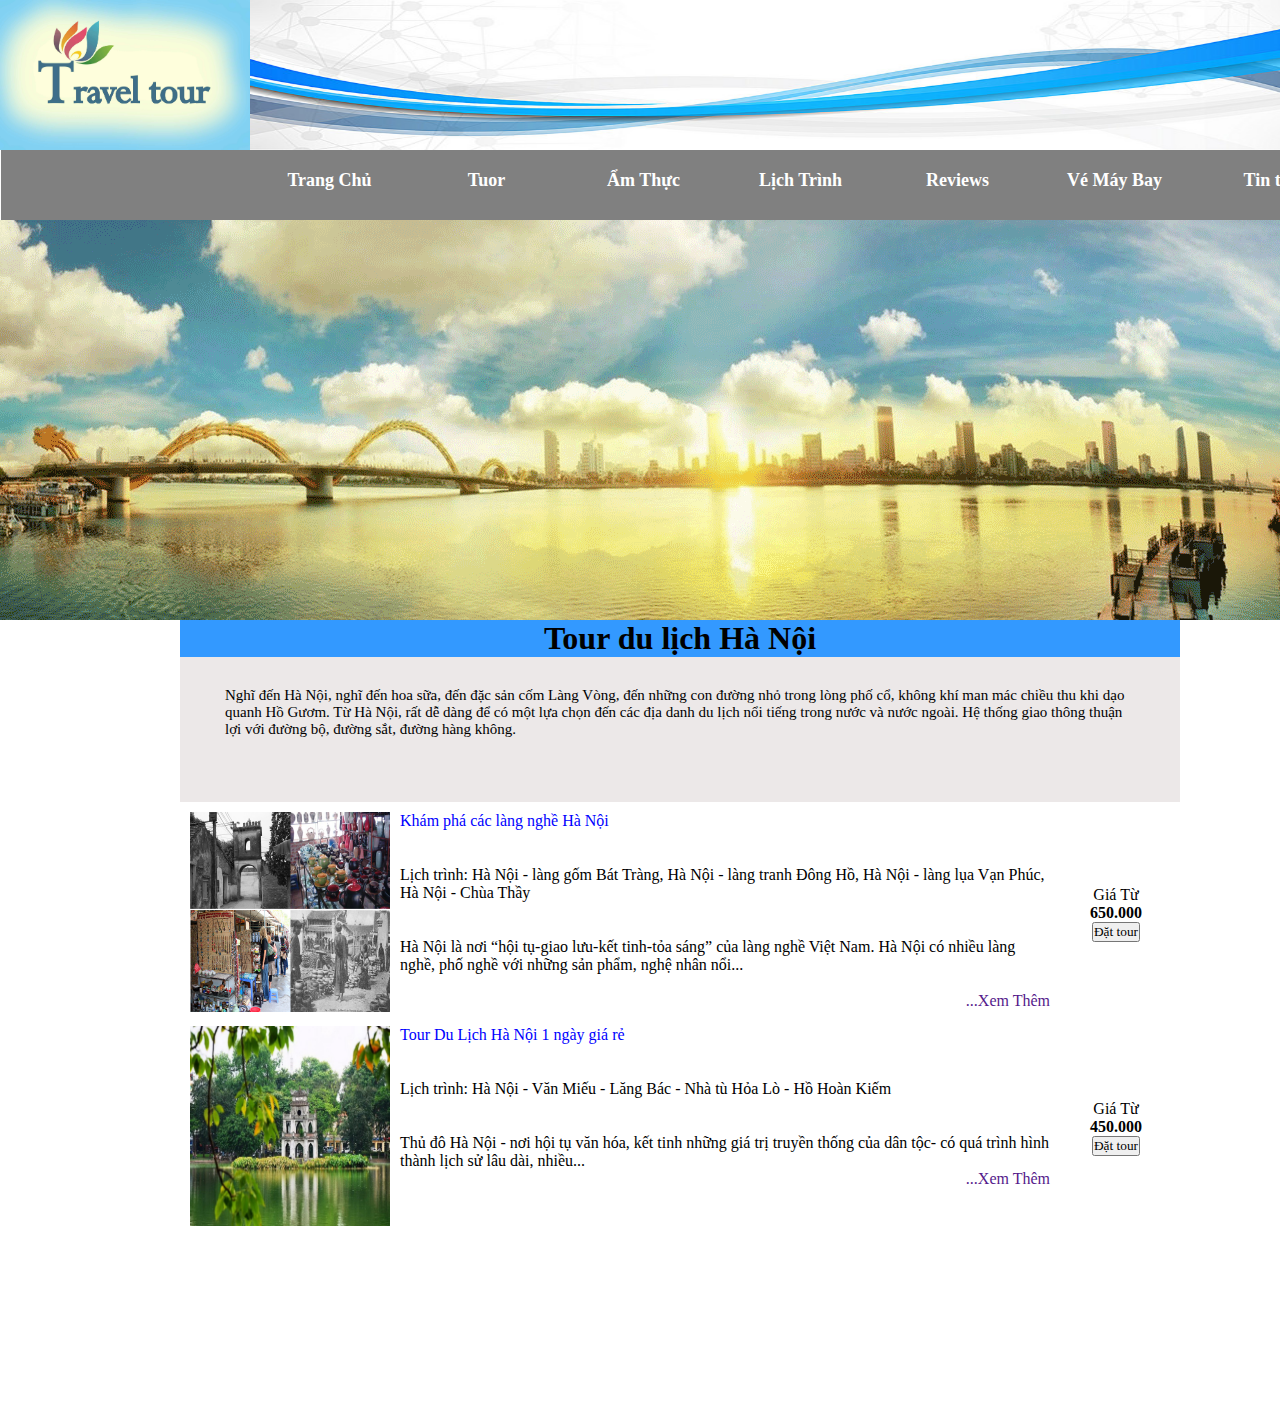
==== Bài_Nhóm/templates.html @ e87241e9 "first commit" ====
<!DOCTYPE html>
<html lang="en">
<head>
	<meta charset="UTF-8">
	<title>Hà Nội</title>
	<link rel="stylesheet" type="text/css" href="templates.css">
	<script src="jquery.js"></script>
    <script src="main.js"></script>

</head>
<body>
	<div class="total">
		<!--Logo-->
		<div class="logo">
			<img src="img/logo1.jpg" width="250px" height="150px">
			<img src="img/song.jpg" width="1100px" height="150px">
		</div>
		<!--Menu-->
		<div class="menu">
			<ul class="nav">
				<li><a href="">Tin tức</li>
<li><a href="">Vé Máy Bay</li>
<li><a href="">Reviews</li>
<li><a href="">Lịch Trình
	<ul class="sub-menu">
		<li><a href="templates.html" target="_blank">Hà Nội</a></li>
		<li><a href="">Mộc Châu</a></li>
		<li><a href="">Sapa</a></li>
		<li><a href="">Ninh Bình</a></li>
	</ul>
</li>
<li><a href="">Ẩm Thực
	<ul class="sub-menu">
		<li><a href="">Việt Nam</a>
			<ul class="sub-menu1">
				<li><a href="">Hà Nội</a></li>
				<li><a href="">Sài Gòn</a></li>
				<li><a href="">Nha Trang</a></li>
			</ul>
		</li>
		<li><a href="">Truyền Thống</a></li>
	</ul>
</li>
<li><a href="">Tuor
	<ul class="sub-menu">
		<li><a href="">Trong Nước
			<ul class="sub-menu1">
				<li><a href="">Hà Nội</li>
				<li><a href="">Lào Cai-Sapa</li>
				<li><a href="">Nha trang</li>
				<li><a href="">Tam Đảo</li>
				<li><a href="">Đà Nẵng</li>
			</ul>
		</li>
		<li><a href="">Ngoài Nước
			<ul class="sub-menu1">
				<li><a href="">Bangkok</li>
				<li><a href="">Paris</li>
				<li><a href="">Tokio</li>
			</ul>
		</li>
	</ul>
</li>
<li><a href="">Trang Chủ</a></li>
<li style="background-color: gray;width: 250px;"></li>
			</ul>
		
		</div>
		<!--Banner-->
		<div class="banner">
			<img src="img/images/danang.gif">
		</div>
			
            <!--Nội dung giữa-->
           <div id="noidung">
           		<h1>Tour du lịch Hà Nội</h1>
           		<div id="tour1">
           			<p>Nghĩ đến Hà Nội, nghĩ đến hoa sữa, đến đặc sản cốm Làng Vòng, đến những con đường nhỏ trong lòng phố cổ, không khí man mác chiều thu khi dạo quanh Hồ Gươm. Từ Hà Nội, rất dễ dàng để có một lựa chọn đến các địa danh du lịch nổi tiếng trong nước và nước ngoài. Hệ thống giao thông thuận lợi với đường bộ, đường sắt, đường hàng không.</p><br><br>
           		</div>
           		<div id="tour2">
           			<table cellspacing="10">
						<tr>
							<td><img src="img/langnghe.jpg" width="200px" height="200px"></td>
							<td valign="top" align="left" width="650px"><p style="color: blue">Khám phá các làng nghề Hà Nội</p><br><br>
<p>Lịch trình: Hà Nội - làng gốm Bát Tràng, Hà Nội - làng tranh Đông Hồ, Hà Nội - làng lụa Vạn Phúc, Hà Nội - Chùa Thầy</p><br><br>
<p>Hà Nội là nơi “hội tụ-giao lưu-kết tinh-tỏa sáng” của làng nghề Việt Nam. Hà Nội có nhiều làng nghề, phố nghề với những sản phẩm, nghệ nhân nổi...</p><br>
<p style="float: right;"><a href="">...Xem Thêm</a></p></td>
							<td>
								<div class="form-order">
									<span>Giá Từ</span><br>
									<strong>650.000</strong><br>
									
									
										<div class="popup">
										<button class="btn" type="button" onclick="showForm()">Đặt tour</button>
                                       <div class="modal">
                                       	   <div class="modal-content">
                                       	   	<span class="close" onclick="closeForm()"> X </span>
                                       	   	  <div class="modal-header">
                                       	   	  	
                                       	   	  </div>
                                       	   	  <div class="modal-body">
                                       	   	  	<div id="total">
		<form>
			<fieldset>
				<legend>Thông tin cá nhân</legend>
					<table id="bang" cellspacing="10">
						<tr>
							<td>Họ và tên</td>
							<td><input type="text" size="30"></td>
						</tr>
						<tr>
							<td>Email</td>
							<td><input type="text" size="30"></td>
						</tr>
						<tr>
							<td>Địa chỉ</td>
							<td><input type="text" size="30"></td>
						</tr>
						<tr>
							<td>Số điện thoại</td>
							<td><input type="number" size="30"></td>
						</tr>
						<tr>
							<td>Số người</td>
							<td><input type="number" ></td>
						</tr>
						<tr>
							<td>Ngày đi</td>
							<td><input type="date" size="30"></td>
						</tr>
						<tr>
							<td>Số CMND</td>
							<td><input type="number" size="30"></td>
						</tr>
						<tr>
							<td>Số passport</td>
							<td><input type="number" size="30"></td>
						</tr>	
						<tr>
							<td>Yêu cầu khác</td>
							<td><textarea cols="30" rows="10"></textarea></td>
						</tr>
						<tr>
							<td style="text-align: center;" colspan="2">Hình thức thanh toán</td>
						</tr>
						<tr>
							<td><input type="radio" name="gt">Chuyển khoản ngân hàng</td>
							<td><input type="radio" name="gt">Thanh toán qua văn 
							phòng công ty</td>
						</tr>
						<tr>
							<td>Tổng chi phí tour</td>
							<td><font style="color: red;">650.000</font></td>
						</tr>
						<tr>
							<td colspan="2" style="text-align: center;"><button type="button">Đặt Tuor</button></td>
						</tr>
				</table>
			</fieldset>
		</form>
	</div>
                                       	   	  </div>
                                       	   	  <div class="modal-footer">
                                       	   	  	
                                       	   	  </div>
                                       	   </div>
                                       </div>
                                      

									</div>
									
								</div>
							</td>
						</tr>
						<tr>
							<td><img src="img/hoguom.jpg" width="200px" height="200px"></td>
							<td valign="top" align="left" width="650px"><p style="color: blue">Tour Du Lịch Hà Nội 1 ngày giá rẻ</p><br><br>
<p >Lịch trình: Hà Nội - Văn Miếu - Lăng Bác - Nhà tù Hỏa Lò - Hồ Hoàn Kiếm</p><br><br>
<p>Thủ đô Hà Nội - nơi hội tụ văn hóa, kết tinh những giá trị truyền thống của dân tộc- có quá trình hình thành lịch sử lâu dài, nhiều...</p>
<p style="float: right;"><a href="">...Xem Thêm</a></p></td>
							<td>
								<div class="form-order">
									<span>Giá Từ</span><br>
									<strong>450.000</strong><br>
									<button type="button" class="btn" onclick="showForm()">Đặt tour</button>
								</td>
						</tr>
           			</table>
           		</div>
           </div>
	</div>
   <script>
	var modal = document.getElementsByClassName("modal")[0];
    var btn = document.getElementsByClassName("btn");
    var close = document.getElementsByClassName("close");

    function showForm(){
    	modal.style.display = "block";
    }

    function closeForm(){
    	modal.style.display = "none";
    }
    window.onclick = function(event) {
        if (event.target == modal) {
            modal.style.display = "none";
        }
    }
    // btn.onclick = function(){
    // 	 modal[0].style.display = "block";
    // }
 
    // close  [0].onclick = function(){
    // 	modal[0].style.display = 'none';
    // }
</script>
</body>

</html>
---- Bài_Nhóm/templates.css ----
*{margin: 0px; padding: 0px;box-sizing: border-box;font-family: tahoma; word-break: break-word;}
ul li{list-style-type: none;}
a{text-decoration: none;}
.clear{clear: both;}

.total{
	width: 1350px;
	margin: 0px auto;
	text-align: center;
}
/*logo*/
.logo{
	width: 1350px;
	height: 150px;
	float: left;
}
.logo>img{
	float: left;
}
/*menu*/
.menu{
	height: 40px;
	width: 1350px;
}
.menu:hover{
	cursor: pointer;
	color: black;
}
.menu>ul>li{
    display: inline-block;
    padding: 20px;
    font-size: 18px;
    font-weight: bold;
    margin-top: 0px;
    float: right;
    width: 157px;
    height: 70px;
    background-color: gray;
}
.menu>ul>li a{
	color: #FFF;
}
.sub-menu{
	display: none;
	position: absolute;
	top: 70px;
	right: 0px;
}
.sub-menu>li:hover{
	background: #dee47d;
}
.sub-menu1{
	display: none;
	position: absolute;
	left: 157px;
	top: 0px;
}
.sub-menu1>li:hover{
	background: #dee47d;
}
.menu>ul>li:hover{
	position: relative;
	background: #dee47d;
	color: black;
}
.menu>ul>li:hover>.sub-menu{
	display: block;
	width: 100%;
	text-align: center;
	background: #60f0a7;
}
.sub-menu>li:hover>.sub-menu1{
	display: block;
	width: 100%;
	text-align: center;
	background: #60f0a7;
}
.sub-menu>li{
	padding: 7px;
}
.sub-menu1>li{
	padding: 7px;
}

.sub-menu>li:hover>.sub-menu2{
	display: block;
	width: 100%;
	text-align: center;
	background:#60f0a7;
}
.sub-menu1>li:hover{
	background:#dee47d;
}
.banner {
	height: 400px;
	width: 1350px;
	float: left;
}
/*Noi dungn*/
#noidung{
	width: 1000px;
	min-height: 800px;
	margin-left: 180px;
	float: left;
}
#anh img {
	float: left;
	width: 600px;
	height: 400px;
}
.form-order {
	margin-left: 30px
}
#tour1 {
	min-height: 70px;
	font-size: 15px;
	background-color: #ece8e8;
	text-align: left;
	padding: 30px 45px;
}
h1 {
	background-color: #3399FF;
}
/*
.form-order span {
	font-size: 14px;
    line-height: 20px;
    display: block;
}
.form-order {
    background-color: #FF9933;
    width: 135px;
    height: 98px;
    text-align: center;
    padding-top: 25px;
    margin-right: 10px;
    float: right;
    margin-left: 12px;
 }
.form-order strong {
    color: #930000;
    font-weight: 700;
    padding-bottom: 5px;
    display: block;
    margin-top: -11px;
}
.form-order button {
    background: #f5ae4e;
    border: none;
    white-space: nowrap;
    padding: 5px;
    padding-left: 10px;
    padding-right: 10px;
    border-radius: 5px;
    font-size: 12px;
    font-weight: bold;
    cursor: pointer;
}

script {
    display: none;
}
*/
.modal{
	height: 100%;
	width: 100%;
	background: rgba(0,0,0,0.4);
	position: fixed;
	top: -100px;
	left: 0;
    display: none;
}
.modal-content{
	width: 80%;
	margin: 10% auto;
	background: #fafafa;
	box-shadow: 0 4px 8px #000;
	

}
.modal-content span{
    float: right;
    padding: 5px;
    cursor: pointer;

}
.modal-content span:hover{
	color: #fff;
	font-weight: bold;
}
#total {
	margin: auto;
	width: 500px;
}
#bang td {
	vertical-align: top;
}
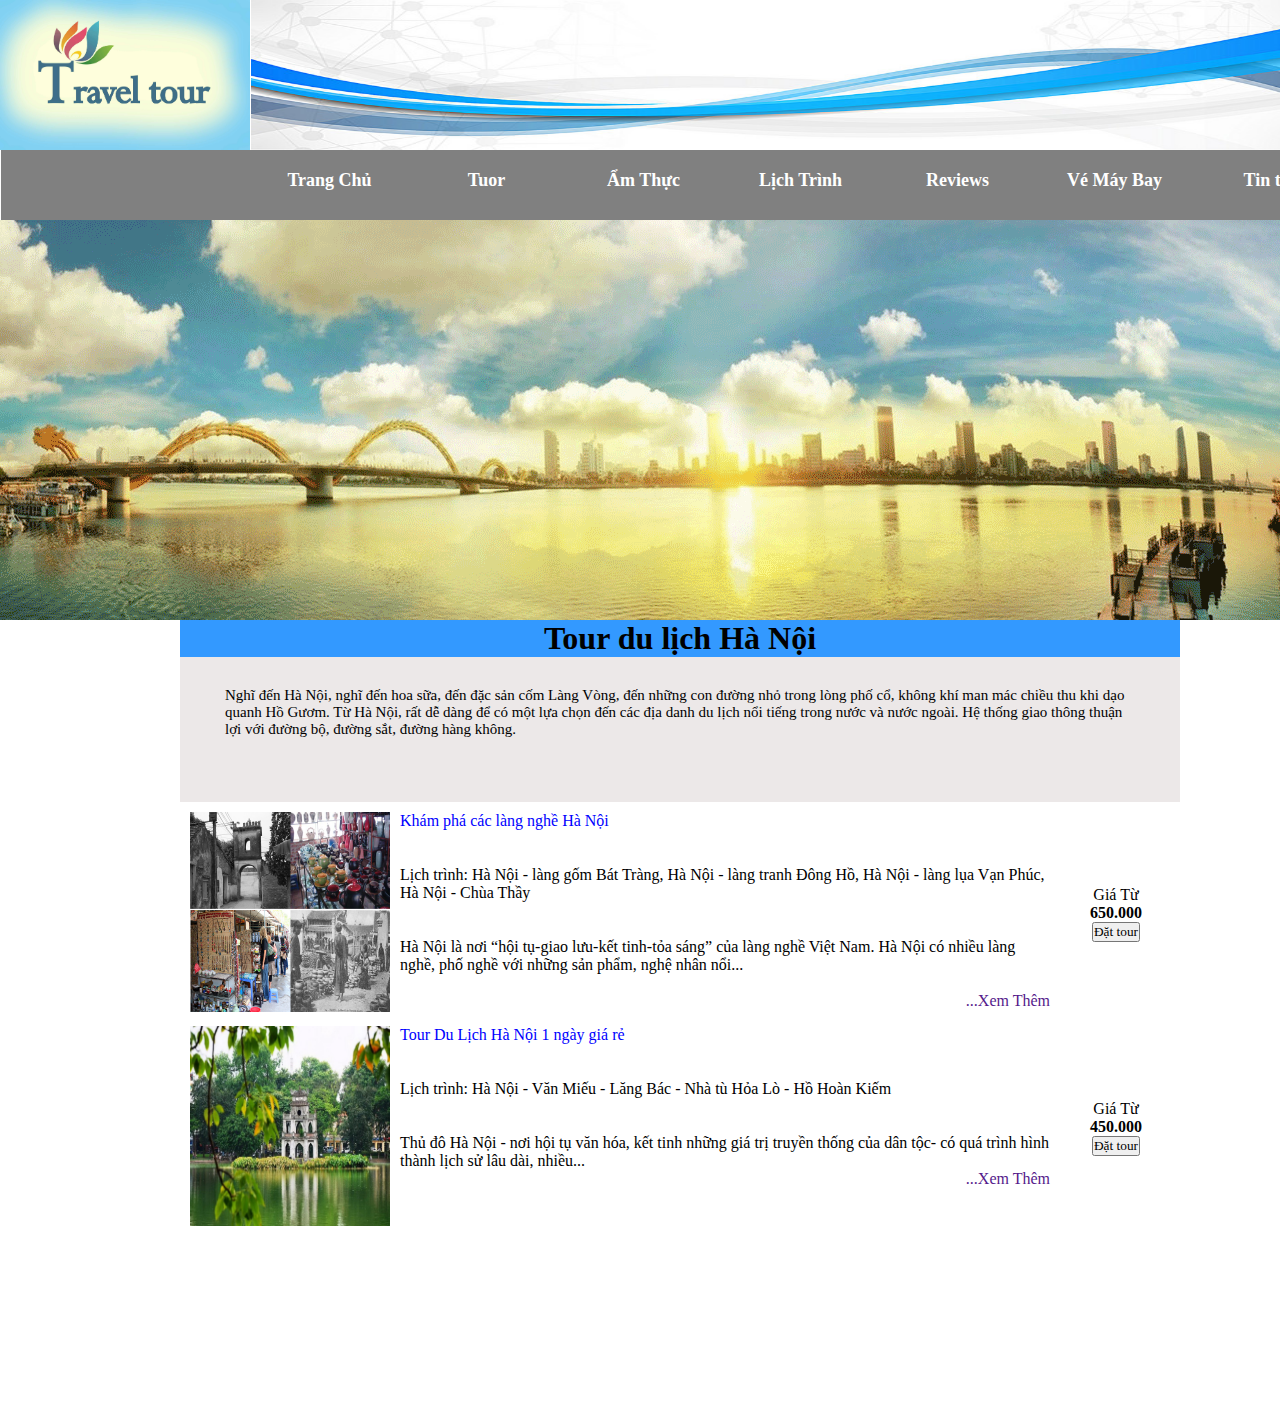
==== commit 64374ecc: "Update templates.html" ====
--- a/Bài_Nhóm/templates.html
+++ b/Bài_Nhóm/templates.html
@@ -13,7 +13,11 @@
 		<!--Logo-->
 		<div class="logo">
 			<img src="img/logo1.jpg" width="250px" height="150px">
-			<img src="img/song.jpg" width="1100px" height="150px">
+			<div class="timkiem">
+			<img src="img/song.jpg" width="1099px" height="150px">
+              <input type="search" placeholder="Search for here ....." name="timkiem" size="30">  
+              <input id="timkiem-submit" type="submit" name="" size="10" value="search"> 			
+            </div>
 		</div>
 		<!--Menu-->
 		<div class="menu">
@@ -217,4 +221,4 @@
 </script>
 </body>
 
-</html>+</html>
